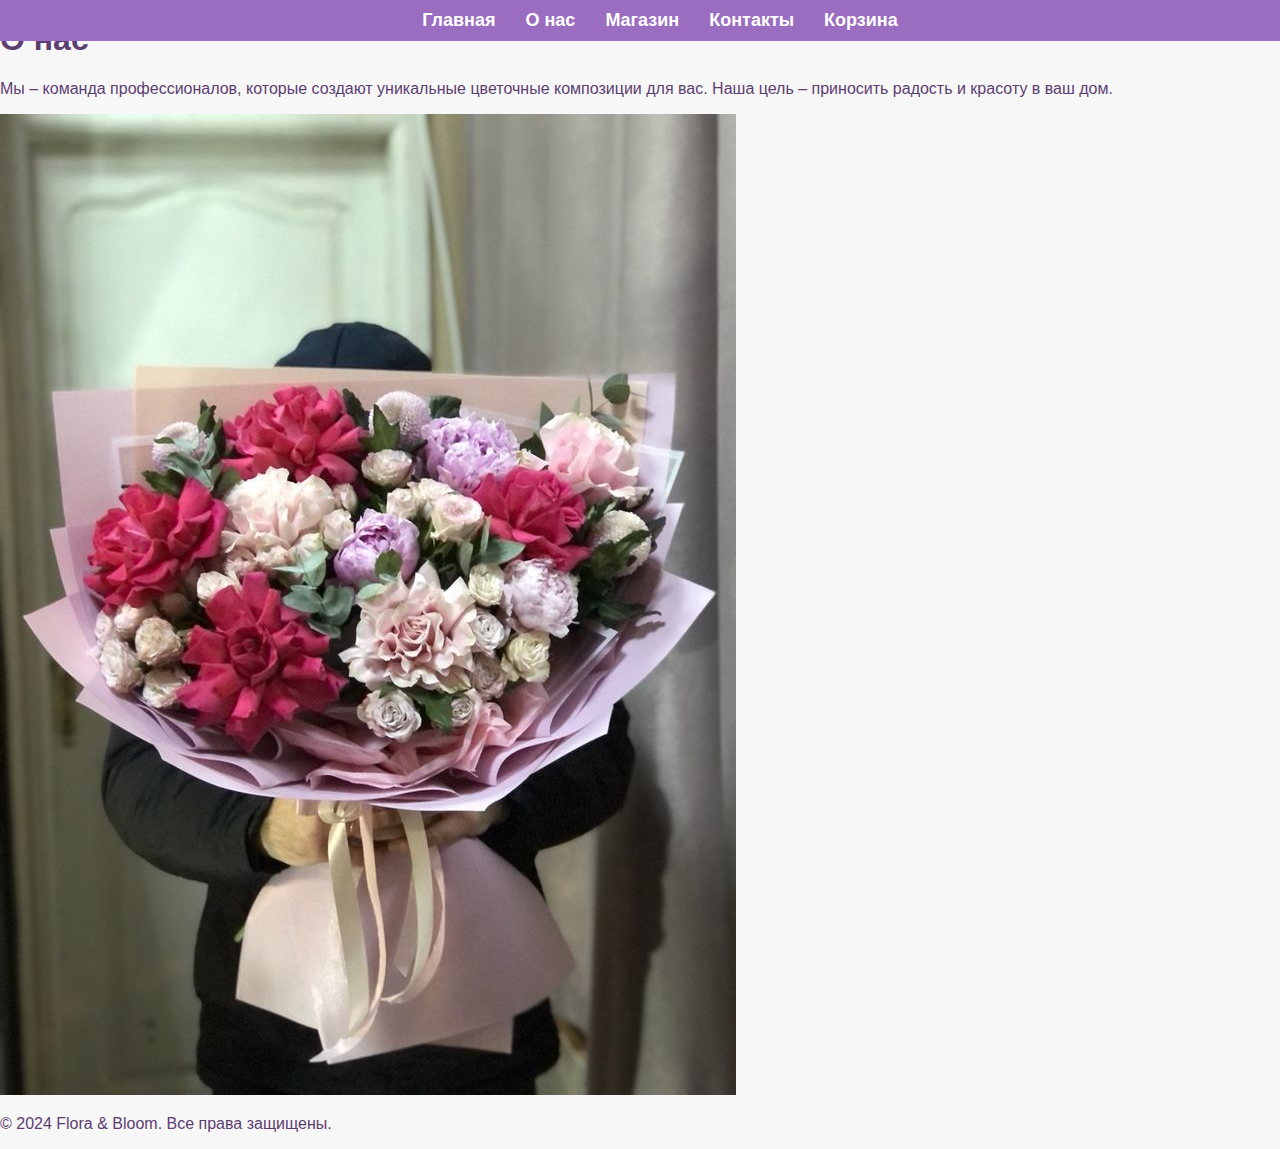
==== about.html @ 8e649295 "убрала иконки" ====
<!DOCTYPE html>
<html lang="ru">
<head>
    <meta charset="UTF-8">
    <meta name="viewport" content="width=device-width, initial-scale=1.0">
    <title>Flora & Bloom - О нас</title>
    <link rel="stylesheet" href="styles.css">
</head>
<body>

    <!-- Навигационная панель -->
    <header>
        <nav>
            <ul>
                <li><a href="index.html">Главная</a></li>
                <li><a href="about.html">О нас</a></li>
                <li><a href="shop.html">Магазин</a></li>
                <li><a href="contact.html">Контакты</a></li>
                <li><a href="cart.html">Корзина</a></li>
            </ul>
        </nav>
    </header>

    <main>
        <section class="about">
            <h1>О нас</h1>
            <p>Мы – команда профессионалов, которые создают уникальные цветочные композиции для вас. Наша цель – приносить радость и красоту в ваш дом.</p>
            <img src="images/about-us.jpg" alt="Команда Flora & Bloom" class="about-img">
        </section>
    </main>

    <footer>
        <p>&copy; 2024 Flora & Bloom. Все права защищены.</p>
    </footer>

</body>
</html>
---- styles.css ----
/* Общие стили для всех страниц */
body {
    font-family: 'Arial', sans-serif;
    margin: 0;
    padding: 0;
    background-color: #f7f7f7;
    color: #5d3e72; /* Мягкий фиолетовый для текста */
}

/* Стиль для навигационной панели */
nav {
    background-color: #9b6dc1; /* Лавандовый фон */
    padding: 10px 20px;
    position: fixed;
    top: 0;
    left: 0;
    width: 100%;
    z-index: 1000; /* Чтобы панель всегда была сверху */
}

nav ul {
    list-style-type: none;
    padding: 0;
    margin: 0;
    display: flex;
    justify-content: center; /* Центрируем элементы */
}

nav ul li {
    margin: 0 15px;
}

nav ul li a {
    color: white;
    text-decoration: none;
    font-size: 18px;
    font-weight: bold;
    transition: color 0.3s ease; /* Плавный переход для цвета */
}

nav ul li a:hover {
    color: #e8d9f1; /* Цвет ссылки при наведении */
}

/* Главная страница */
.hero {
    text-align: center;
    padding: 100px 20px;
    background-image: url('images/flowers-hero.jpg');
    background-size: cover;
    background-position: center;
    color: white;
    min-height: 500px;
    display: flex;
    justify-content: center;
    align-items: center;
    flex-direction: column;
}

.hero h1 {
    font-size: 48px;
    color: #6a3b96;
    margin-bottom: 15px;
}

.hero p {
    font-size: 20px;
    margin-bottom: 20px;
}

.hero .shop-now {
    text-decoration: none;
    background-color: #9b6dc1;
    padding: 15px 25px;
    color: white;
    font-weight: bold;
    border-radius: 5px;
    margin-top: 20px;
    transition: background-color 0.3s ease;
}

.hero .shop-now:hover {
    background-color: #7f5ca6;
}

/* Секция магазина */
.store {
    display: grid;
    grid-template-columns: repeat(auto-fill, minmax(280px, 1fr));
    gap: 20px;
    padding: 60px 20px;
    background-color: #f7f7f7;
}

.product-card {
    background-color: white;
    border-radius: 15px;
    box-shadow: 0 8px 20px rgba(0, 0, 0, 0.1);
    overflow: hidden;
    transition: transform 0.3s ease, box-shadow 0.3s ease, filter 0.3s ease;
    cursor: pointer;
}

.product-card:hover {
    transform: translateY(-10px); /* Легкое поднятие */
    box-shadow: 0 12px 30px rgba(0, 0, 0, 0.15); /* Усиленная тень */
    filter: brightness(1.1); /* Немного увеличиваем яркость */
}

.product-card img {
    width: 100%;
    height: 250px;
    object-fit: cover;
    transition: transform 0.3s ease;
}

.product-card:hover img {
    transform: scale(1.05); /* Легкое увеличение изображения при наведении */
}

.product-card .product-info {
    padding: 20px;
    text-align: center;
}

.product-card h3 {
    font-size: 22px;
    color: #6a3b96;
    margin-bottom: 10px;
    transition: color 0.3s ease;
}

.product-card h3:hover {
    color: #7f5ca6;
}

.product-card p {
    font-size: 18px;
    color: #5d3e72;
    margin-bottom: 15px;
}

.product-card .price {
    font-size: 20px;
    color: #9b6dc1;
    font-weight: bold;
    margin-bottom: 15px;
}

.product-card button {
    background-color: #9b6dc1;
    color: white;
    padding: 12px 20px;
    font-size: 16px;
    border: none;
    border-radius: 5px;
    width: 100%;
    cursor: pointer;
    transition: background-color 0.3s ease, transform 0.3s ease;
}

.product-card button:hover {
    background-color: #7f5ca6;
    transform: scale(1.05);
}

/* Секция отзывов */
.reviews {
    background-color: #f9f1ff;
    padding: 60px 20px;
    text-align: center;
}

.reviews h2 {
    font-size: 36px;
    color: #6a3b96;
    margin-bottom: 40px;
}

.review-card {
    background-color: white;
    padding: 30px;
    margin: 20px;
    border-radius: 12px;
    box-shadow: 0 6px 15px rgba(0, 0, 0, 0.1);
    transition: transform 0.3s ease, box-shadow 0.3s ease;
}

.review-card:hover {
    transform: translateY(-10px);
    box-shadow: 0 10px 20px rgba(0, 0, 0, 0.2);
}

.review-card .review-text {
    font-size: 18px;
    color: #5d3e72;
    margin-bottom: 20px;
}

.review-card .review-author {
    font-size: 20px;
    color: #6a3b96;
    font-weight: bold;
}

/* Стили для корзины */
.cart {
    padding: 40px;
    text-align: center;
}

.cart-item {
    margin: 10px 0;
}

.cart-item button {
    background-color: #e8d9f1;
    color: #6a3b96;
    border: none;
    padding: 10px;
    cursor: pointer;
    border-radius: 5px;
}

.cart-item button:hover {
    background-color: #d1b6e7;
}

/* Общий стиль для кнопок */
button {
    border: none;
    outline: none;
}

/* Анимации для кнопок */
button:hover {
    transform: scale(1.05);
    transition: all 0.3s ease-in-out;
}

/* Стили для страницы контактов */
.contact {
    padding: 40px;
    text-align: center;
}

.contact h1 {
    font-size: 36px;
    color: #6a3b96;
}

.contact form {
    display: block;
    width: 300px;
    margin: 0 auto;
    background-color: #f9f1ff;
    padding: 20px;
    border-radius: 8px;
    box-shadow: 0 4px 8px rgba(0, 0, 0, 0.1);
}

.contact label {
    font-size: 16px;
    color: #6a3b96;
    display: block;
    margin: 10px 0 5px;
}

.contact input, .contact textarea {
    width: 100%;
    padding: 10px;
    margin: 5px 0 20px;
    border: 1px solid #ddd;
    border-radius: 5px;
}

.contact button {
    width: 100%;
    background-color: #9b6dc1;
    color: white;
    padding: 12px;
    border: none;
    cursor: pointer;
    border-radius: 5px;
}

.contact button:hover {
    background-color: #7f5ca6;
}
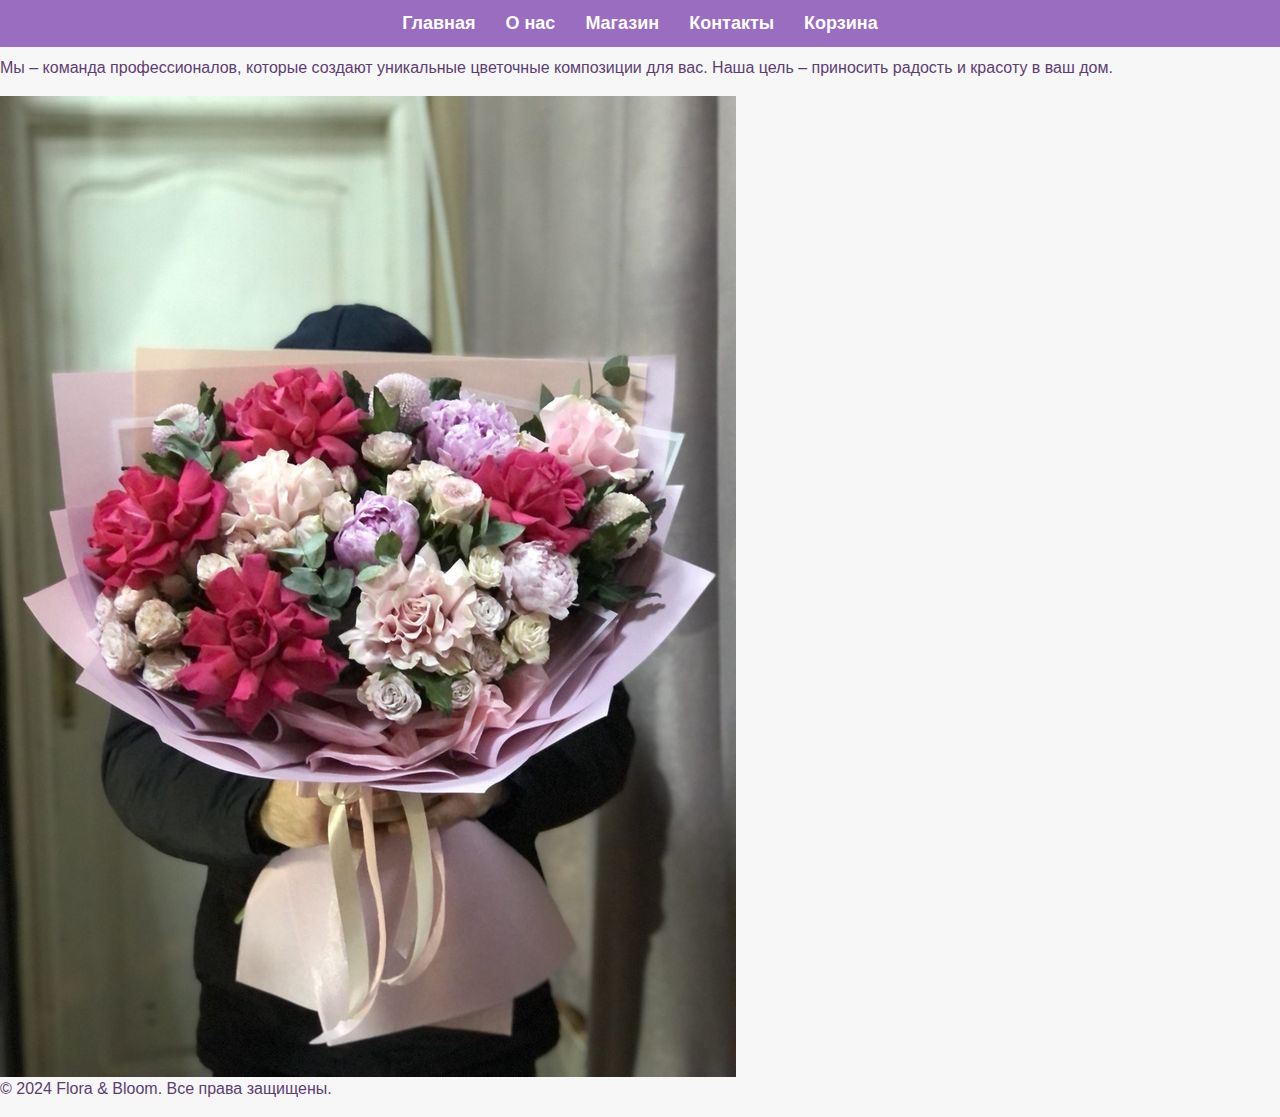
==== commit ff4c9f8d: "добавлен bootstrap" ====
--- a/about.html
+++ b/about.html
@@ -4,6 +4,7 @@
     <meta charset="UTF-8">
     <meta name="viewport" content="width=device-width, initial-scale=1.0">
     <title>Flora & Bloom - О нас</title>
+    <link rel="stylesheet" href="css/bootstrap.css">
     <link rel="stylesheet" href="styles.css">
 </head>
 <body>
